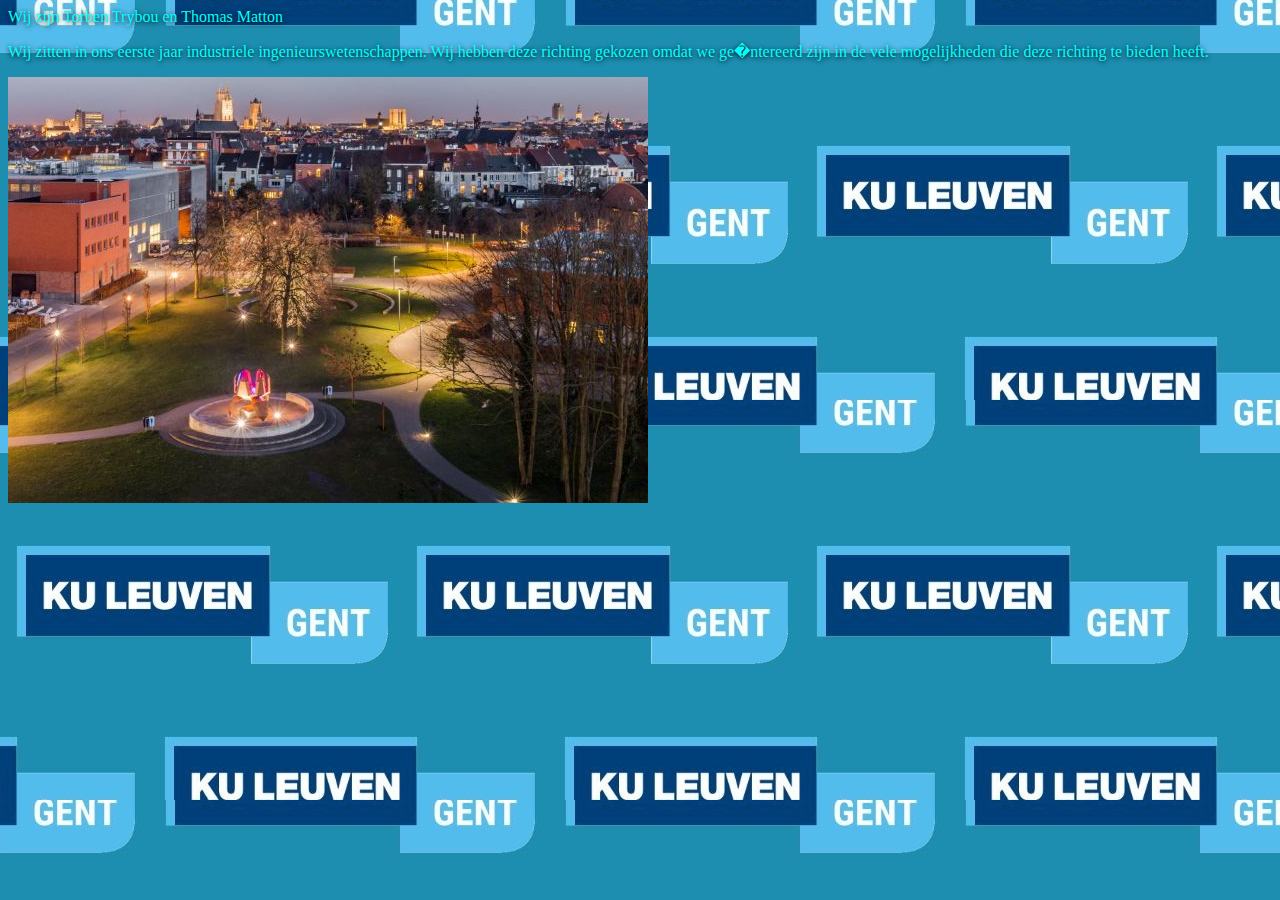
==== biografie.htm @ e5469126 "Add files via upload" ====
<!DOCTYPE HTML PUBLIC "-//W3C//DTD HTML 4.01 Transitional//EN">

<html>
<head>
<link rel=stylesheet type="text/css" href="stijl.css">
<title>Untitled</title>
</head>
<body>
<p>Wij zijn Torben Trybou en Thomas Matton</p>
<p></p>
<p>Wij zitten in ons eerste jaar industriele ingenieurswetenschappen. Wij hebben deze richting gekozen omdat we ge�ntereerd zijn in de vele mogelijkheden die deze richting te bieden heeft.</p>
<img alt="KU LEUVEN TECHNOLOGIECAMPUS GENT - OBD-Photo3website (61K)" src="KU%20LEUVEN%20TECHNOLOGIECAMPUS%20GENT%20-%20OBD-Photo3website.jpg" height="426" width="640" />
</body>
</html>
---- stijl.css ----
/* Created by TopStyle Trial - www.topstyle4.com */
body {
	color: aqua;
	background-image: url(social-media-100.jpg);
	
}

h1 {
	background: #00bfff;
	color : floralwhite;
    font-size: 45;
	
}

h2 {
	background: #FF0000;
	color : yellow;
    font-size: 35;
	
}

p {
    color : cyan
    font-size: 25;
    text-shadow: #000 0px 1px 5px;
}

a {
  color : aliceblue;
    font-size: 25;
    text-shadow: #000 0px 0px 3px;
        
        
}
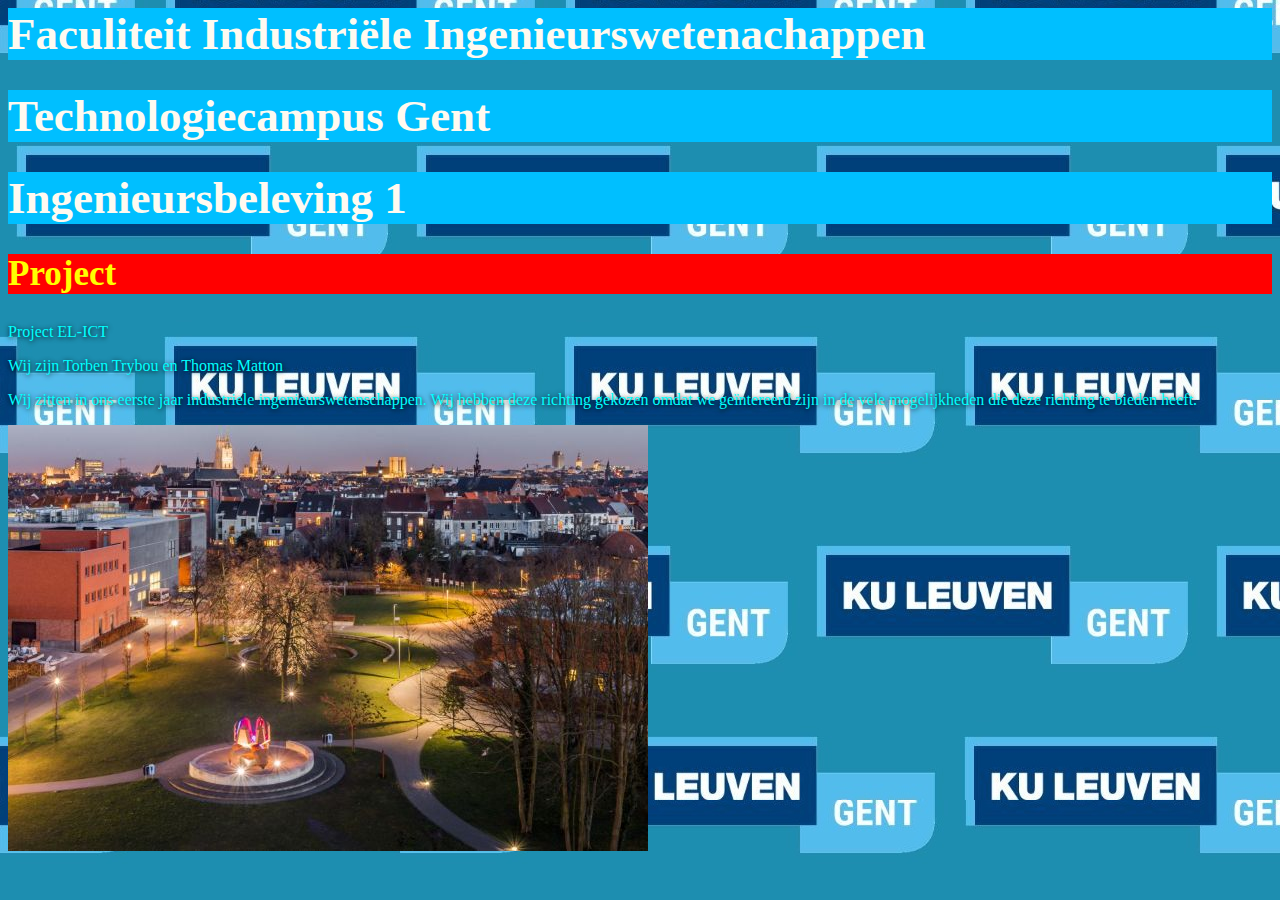
==== commit d08a3948: "biografie.htm" ====
--- a/biografie.htm
+++ b/biografie.htm
@@ -6,9 +6,21 @@
 <title>Untitled</title>
 </head>
 <body>
+  
+<h1>Faculiteit Industriële Ingenieurswetenachappen</h1>
+<h1>Technologiecampus Gent</h1>
+<h1>Ingenieursbeleving 1</h1>
+<h2>Project</h2>
+
+<p>Project EL-ICT</p>
+
+
 <p>Wij zijn Torben Trybou en Thomas Matton</p>
+  
 <p></p>
-<p>Wij zitten in ons eerste jaar industriele ingenieurswetenschappen. Wij hebben deze richting gekozen omdat we ge�ntereerd zijn in de vele mogelijkheden die deze richting te bieden heeft.</p>
+<p>Wij zitten in ons eerste jaar industriele ingenieurswetenschappen. Wij hebben deze richting gekozen omdat we geïntereerd zijn in de vele mogelijkheden die deze richting te bieden heeft.</p>
+<p></p>
+  
 <img alt="KU LEUVEN TECHNOLOGIECAMPUS GENT - OBD-Photo3website (61K)" src="KU%20LEUVEN%20TECHNOLOGIECAMPUS%20GENT%20-%20OBD-Photo3website.jpg" height="426" width="640" />
 </body>
 </html>
